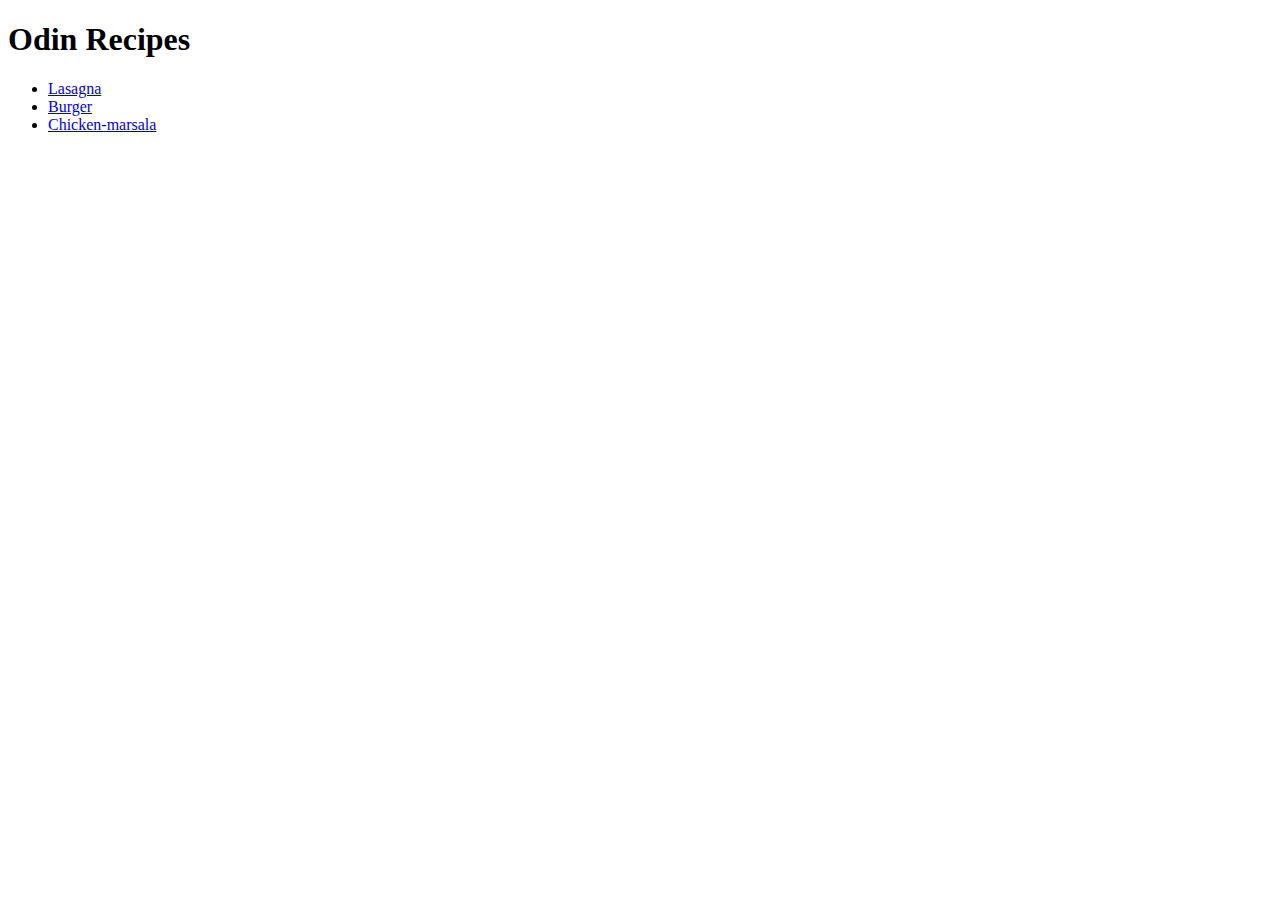
==== index.html @ 7dd152f9 "Odin recipes assignment uploaded to github" ====
<!DOCTYPE html>
<html lang="en">

<head>

    <meta charset="UTF-8">
    <title>Odin Recipes</title>
    

</head>

<body>
    <h1>Odin Recipes</h1>
    <ul>

   <li><a href="recipes/lasagna.html">Lasagna</a></li>
   <li><a href="recipes/burger.html">Burger</a></li>
   <li><a href="recipes/Chicken-Marsala.html">Chicken-marsala</a></li>

    
    </ul>

</body>
</html>
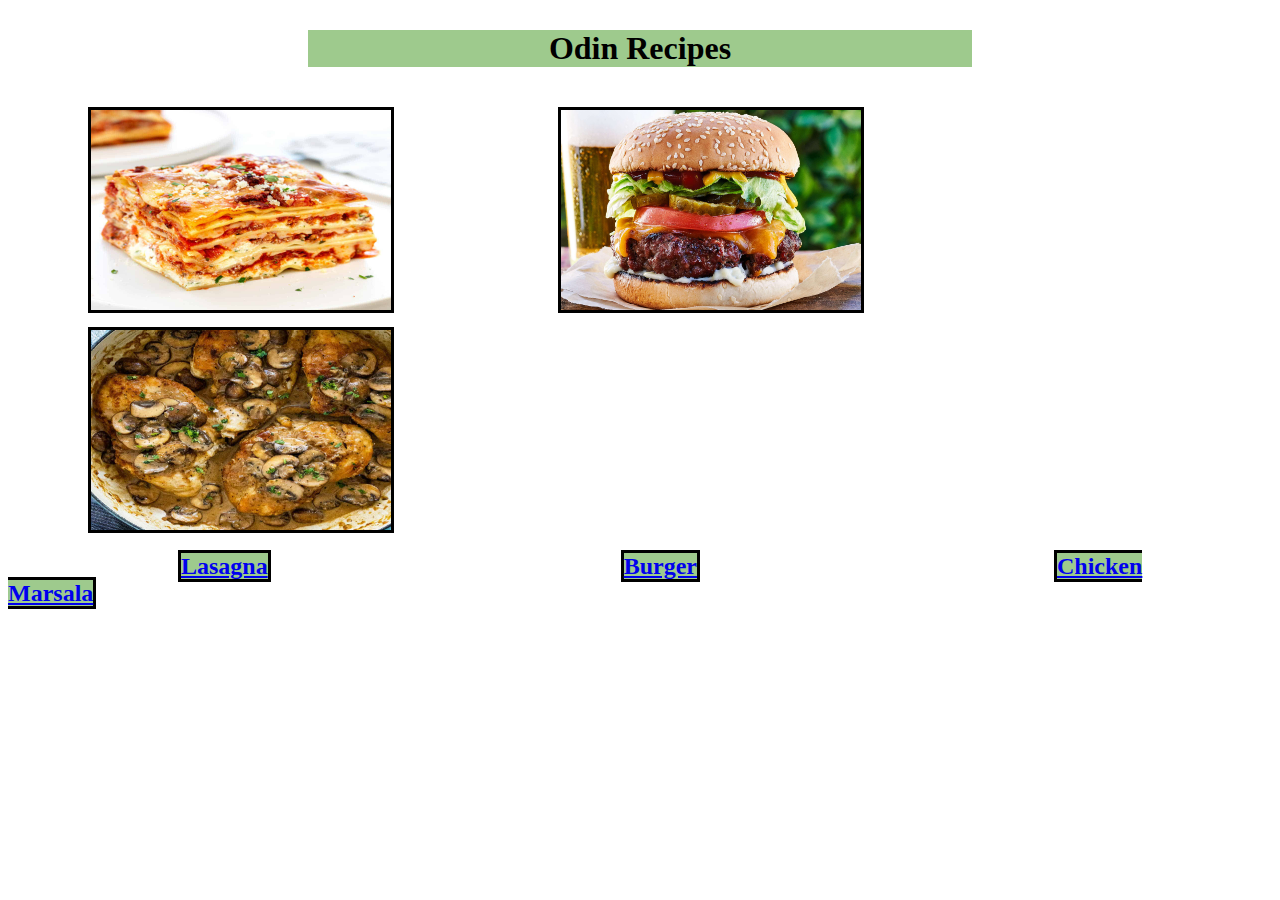
==== commit 76b441b5: "Added some css styles" ====
--- a/index.html
+++ b/index.html
@@ -2,6 +2,7 @@
 <html lang="en">
 
 <head>
+    <link rel="stylesheet" href="style.css"> 
 
     <meta charset="UTF-8">
     <title>Odin Recipes</title>
@@ -11,14 +12,12 @@
 
 <body>
     <h1>Odin Recipes</h1>
-    <ul>
 
-   <li><a href="recipes/lasagna.html">Lasagna</a></li>
-   <li><a href="recipes/burger.html">Burger</a></li>
-   <li><a href="recipes/Chicken-Marsala.html">Chicken-marsala</a></li>
-
+    <img src="recipes/lasagna.jpg">
+    <img src="recipes/burger.jpg">
+    <img src="recipes/chicken-marsala.jpg">
     
-    </ul>
+  <p><span><a href="recipes/lasagna.html">Lasagna</a></span><span><a href="recipes/burger.html">Burger</a></span> <span><a href="recipes/Chicken-Marsala.html">Chicken Marsala</a></span></p>
 
 </body>
 </html>--- a/style.css
+++ b/style.css
@@ -0,0 +1,38 @@
+h1{
+    text-align:center;
+    border: 5px 300px 5px 300px ;
+    margin: 30px 300px;
+    border-style:none;
+    border-color: aqua;
+    background-color: rgb(158, 202, 141);
+    
+
+    
+}
+.lasagna,
+.burger,
+.chicken {background-color: pink; font-weight: bold;
+padding: 20px;
+border: 80px black;
+margin: 30px;
+width: 300px;
+height: 200px;}
+
+img{
+    width: 300px;
+    height: 200px;
+    border: 3px solid black;
+    margin-top: 10px;
+    margin-left:80px ;
+    margin-right: 80px;
+}
+span{
+    font-weight: bold;
+    background-color: rgb(158, 202, 141);
+    font-size: x-large;
+    border: 3px solid black;
+    margin-top: 10px;
+    margin-left:170px ;
+    margin-right: 180px;
+
+}